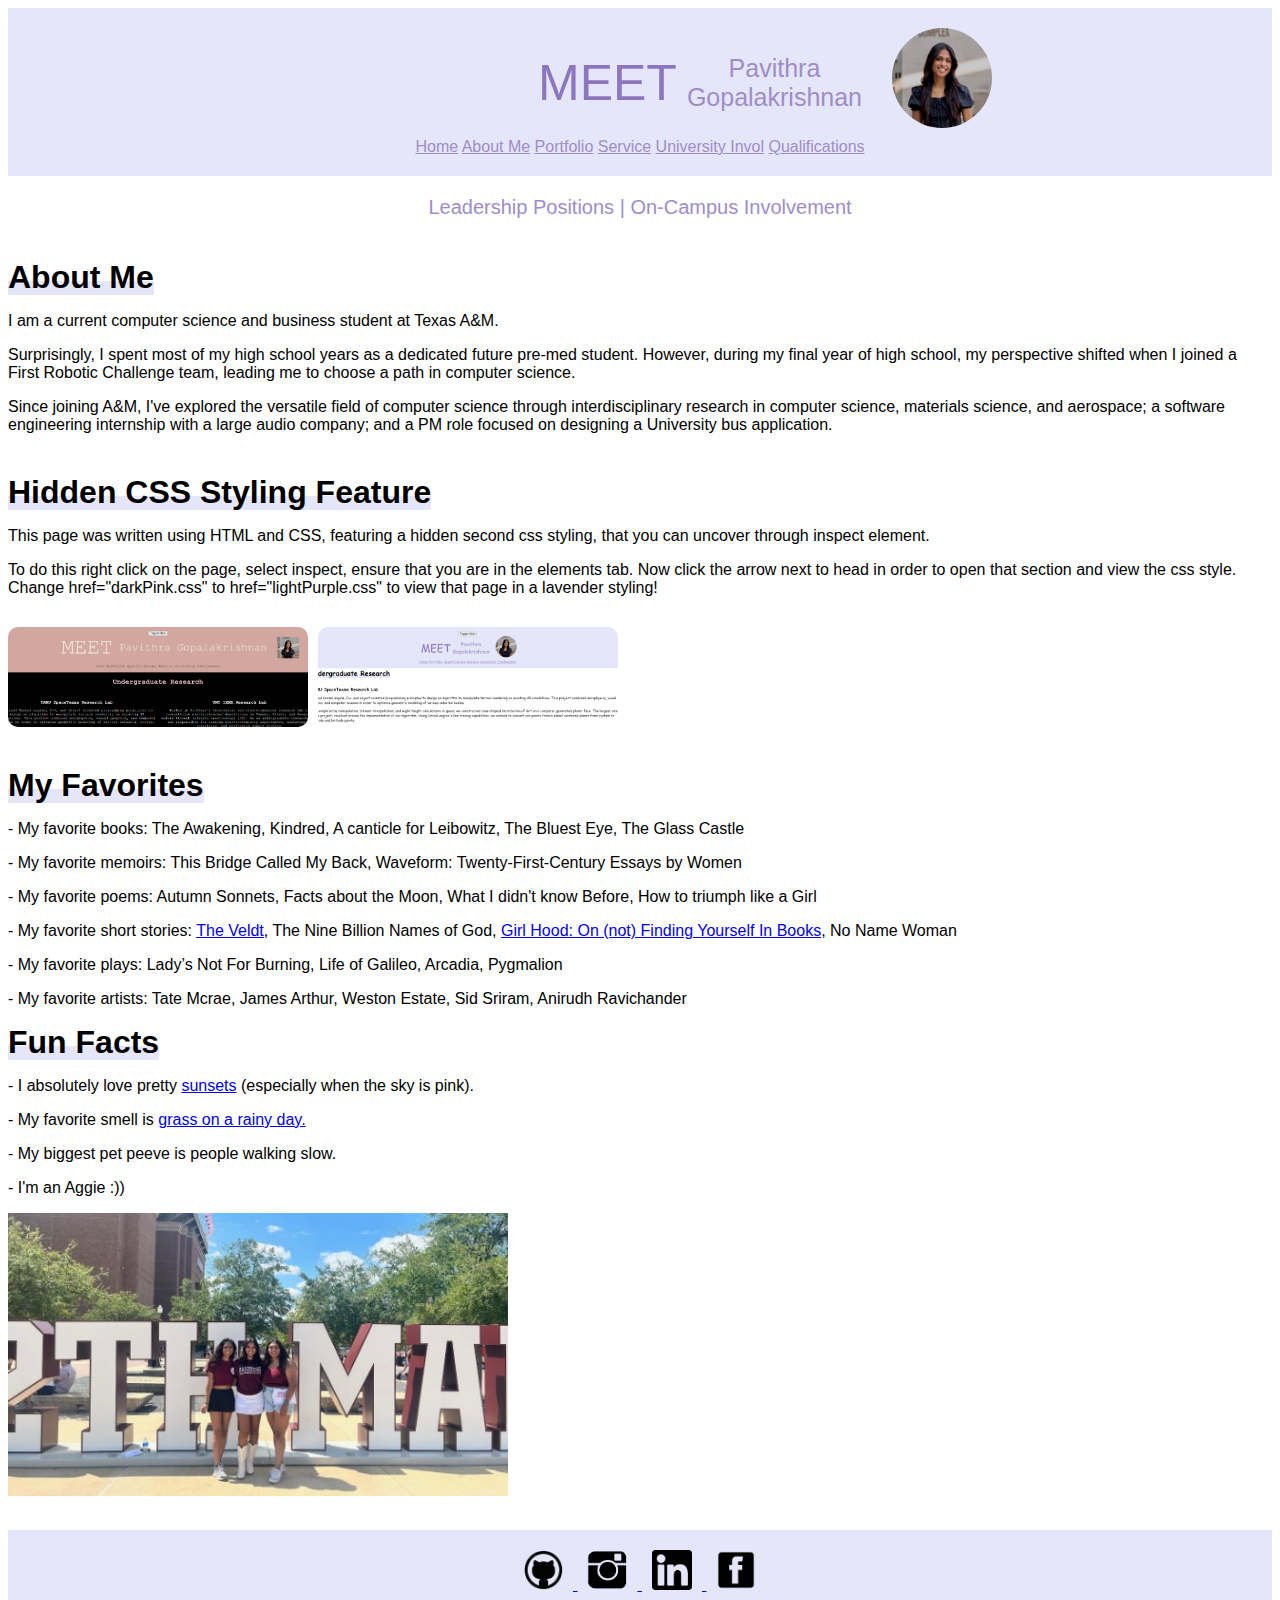
==== public_html/aboutMe.html @ 53a8fb82 "added new page, changed header" ====
<!DOCTYPE html>
<html lang="en">
  <head>
    <meta charset="UTF-8" />
    <meta http-equiv="X-UA-Compatible" content="IE=edge" />
    <meta name="viewport" content="width=device-width, initial-scale=1.0" />
    <title>Personal website</title>
    <link id="mainStyleSheet" rel="stylesheet" href="lightPurple.css" />
  </head>
  <body>
    <div class="header">
     

      <script src="functions.js"></script>

      <div class="left-header">
        <div class="title-container">
          <div class="title">MEET</div>
          <div class="name">
            <span>Pavithra</span>
            <span>Gopalakrishnan</span>
          </div>
        </div>
        <img src="images/pfp.jpg" alt="Profile Picture" class="profile-pic">
      </div>
      <nav>
        <a href="./index.html">Home</a>
        <a href="./aboutMe.html">About Me</a>
        <a href="./portfolio.html">Portfolio</a>
        <a href="./service.html">Service</a>
        <a href="./UniInvolv.html">University Invol</a>
        <a href="./qualifications.html">Qualifications</a>
      </nav>
    </div>
    <div class="intro-text">
      Leadership Positions | On-Campus Involvement
    </div>

    <div class="sections-container">
      <section>
        <h2 class="highlighted-title">About Me</h2>
        <p>
          I am a current computer science and business student at Texas A&M. 
        </p>
      <p>
        Surprisingly, I spent most of my high school years as a dedicated future pre-med student. However, during my final year of high school, my perspective shifted when I joined a First Robotic Challenge team, leading me to choose a path in computer science.
      </p>
     
        <p>    
          Since joining A&M, I've explored the versatile field of computer science through interdisciplinary research in computer science, materials science, and aerospace; a software engineering internship with a large audio company; and a PM role focused on designing a University bus application.
        </p>

        

      </section>
    
      <section>
        <h2 class="highlighted-title">Hidden CSS Styling Feature</h2>
        
        <p>
          This page was written using HTML and CSS, featuring a hidden second css styling, that you can uncover through inspect element.
        </p>

        <p>
          To do this right click on the page, select inspect, ensure that you are in the elements tab. Now click the arrow next to head in order to open that section and view the css style. Change href="darkPink.css" to href="lightPurple.css" to view that page in a lavender styling!
        </p>

        <div class="image-gallery-toggle">
     
          <img src="images/toggle1.png" alt="Image 1">
          
          <img src="images/toggle2.png" alt="Image 1">
     
        </div>
      </section>

      </div>

      <div class="section mentoring-section">
        <h2 class="highlighted-title">My Favorites</h2>
        <p>- My favorite books: The Awakening, Kindred, A canticle for Leibowitz, The Bluest Eye, The Glass Castle</p>
        <p>- My favorite memoirs: This Bridge Called My Back, Waveform: Twenty-First-Century Essays by Women</p>
        <p>- My favorite poems: Autumn Sonnets, Facts about the Moon, What I didn't know Before, How to triumph like a Girl</p>
        <p>- My favorite short stories: <a href="https://drive.google.com/file/d/1lYrLurBloJRf2aXPmZarzRTNyCE4QqXK/view" target="_blank">The Veldt</a>, The Nine Billion Names of God, <a href="https://drive.google.com/file/d/1lYrLurBloJRf2aXPmZarzRTNyCE4QqXK/view" target="_blank">Girl Hood: On (not) Finding Yourself In Books</a>, No Name Woman</p>
        <p>- My favorite plays: Lady’s Not For Burning, Life of Galileo, Arcadia, Pygmalion</p>
        <p>- My favorite artists: Tate Mcrae, James Arthur, Weston Estate, Sid Sriram, Anirudh Ravichander</p>
       
        <h2 class="highlighted-title">Fun Facts</h2>
        <p>- I absolutely love pretty <a href="https://www.pinterest.com/search/pins/?q=Beautiful%20sunset&rs=srs&b_id=BNpbYyaPEITjAAAAAAAAAAAilLpPyAkRG8ruUACSINArtBB84QvsOBsmo7hloXV4QerJgDrAErCngSwBjGFAjSQ&source_id=kVq7Gb0h" target="_blank">sunsets</a> (especially when the sky is pink).</p>
          <p>- My favorite smell is <a href="https://science.howstuffworks.com/nature/climate-weather/atmospheric/question479.htm" target="_blank">grass on a rainy day.</a></p>
         
          <p>- My biggest pet peeve is people walking slow.</p>
          <p>- I'm an Aggie :))</p>
          <img src="images/aboutMe2.jpg" alt="Aggie" style="width:50%;max-width:500px;margin-bottom: 30px;">
          
  <footer>
      <a href="https://github.com/pavitgopal" target="_blank">
          <img src="images/github.png" alt="GitHub">
      </a>
      <a href="https://www.instagram.com/pavithraaa_g/" target="_blank">
          <img src="images/insta.png" alt="Instagram">
      </a>
      <a href="https://www.linkedin.com/in/pavithra-gopalakrishnan-a93bb9225/" target="_blank">
          <img src="images/linkedin.png" alt="LinkedIn">
      </a>
      <a href="https://www.facebook.com/pavithra.gopalakrishnan.33" target="_blank">
          <img src="images/facebook.png" alt="Facebook">
      </a>
  </footer>

  </body>
</html>
---- public_html/lightPurple.css ----
body, html {
    overflow: auto;
    font-family: 'Comic Sans MS', cursive, sans-serif;
  }
  
  body {
    font-family: 'Comic Sans MS', cursive, sans-serif;
  }

  .header {
    position: relative;
    background-color: lavender; 
    padding: 20px 0;
    text-align: center;
  }

.title-container {
    display: flex;
    justify-content: center;
    align-items: center;
    margin: 0;
  }

  .toggle-button-container button {
    background-color: #E6E6FA;
    border: 2px solid #800080;
    color: red; 
    padding: 10px 20px; 
    cursor: pointer;
  }
  

  .toggle-button-container button:hover {
    background-color: #800080; 
    color: #FFF; 
  }

  .title {
    font-size: 50px; 
    margin-left: 530px;
    margin-right: 10px; 
    color: #8c77be;  
  }

  .name {
    display: flex;
    flex-direction: column;
    justify-content: center;
    font-size: 25px;
    color: #9e8dc9;
  }

  nav {
    margin: 0; 
    color: #9e8dc9;
    
  }

  nav a {
    margin: 0;
    color: #9e8dc9;
  }

 
  footer {
    background-color: lavender; 
    text-align: center;
    padding: 20px 0;
    position: relative;
    left: 0;
    bottom: 0;
    width: 100%;
  }

  .image-gallery-rev{
    display: flex;
    gap: 10px; 
    margin-top: 30px;
  }

  .image-gallery-rev img {
    width: 200px;
    height: 500px;
    object-fit: cover;
    border-radius: 10px;
  }

  .image-gallery-connect{
    display: flex;
    gap: 10px; 
    margin-top: 30px;
  }

  .image-gallery-connect img {
    width: 600px;
    height: 300px;
    object-fit: cover;
    border-radius: 10px;
  }

  .image-gallery-resumee{
    display: flex;
    gap: 10px; 
    margin-top: 30px;
  }

  .image-gallery-resumee img {
    width: 600px;
    height: 170px;
    object-fit: cover;
    border-radius: 10px;
  }

  

  .image-gallery-robotics{
    display: flex;
    gap: 10px; 
    margin-top: 30px;
  }

  .image-gallery-robotics img {
    width: 600px;
    height: 170px;
    object-fit: cover;
    border-radius: 10px;
  }

  footer a img {
    height: 40px; 
    width: auto;
    margin: 0 10px;
  }

  .intro-text {
    font-family: 'Comic Sans MS', cursive, sans-serif;
    color: #9e8dc9;
    text-align: center;
    font-size: 20px;
    margin-top: 20px;
  }

  section {

    margin: 40px 0;
  }

  .highlighted-title, .highlighted-title a {
    font-size: 32px;
    font-weight: bold;
    background-image: linear-gradient(transparent 60%, lavender 60%);
    display: inline;
    color: black; 
    text-decoration: none; 
  }

body {
    font-family: 'Comic Sans MS', cursive, sans-serif;
  }

.resume-container {
    margin: auto;
    margin-bottom: 30px;
    
  }

.toggle-button-container button {
    background-color: #E6E6FA;
    border: 2px solid #800080;
    color: red;
    padding: 10px 20px;
    cursor: pointer;
  }
  
  /* Hover effect for the button */
.toggle-button-container button:hover {
    background-color: #800080;
    color: #FFF; 
  }

.toggle-button-container {
    position: absolute;
    bottom: 10px;
    right: 10px; 
    border-color: #8c77be;
    color: #8c77be;  
  }

.profile-pic {
    height: 100px; 
    width: 100px;
    border-radius: 50%;
    align-self: flex-start;
    margin-bottom: 10px;
    margin-left: 30px;
  }
.left-header {
    display: flex;
    align-items: center;
  }

.image-gallery {
    display: flex;
    flex-wrap: wrap;
 
    gap: 10px;
    margin-top: 30px;
  }

.image-gallery img {
    width: 200px;
    height: 200px;
    object-fit: cover;
    border-radius: 10px;
  }

.image-gallery-toggle{
    display: flex;
    
    gap: 10px; 
    margin-top: 30px;
  }

  .image-gallery-toggle img {
    width: 300px;
    height: 100px;
    object-fit: cover;
    border-radius: 10px;
  }

.sub-header {
    font-size: 20px;
    font-weight: bold;
    
    display: inline;
}
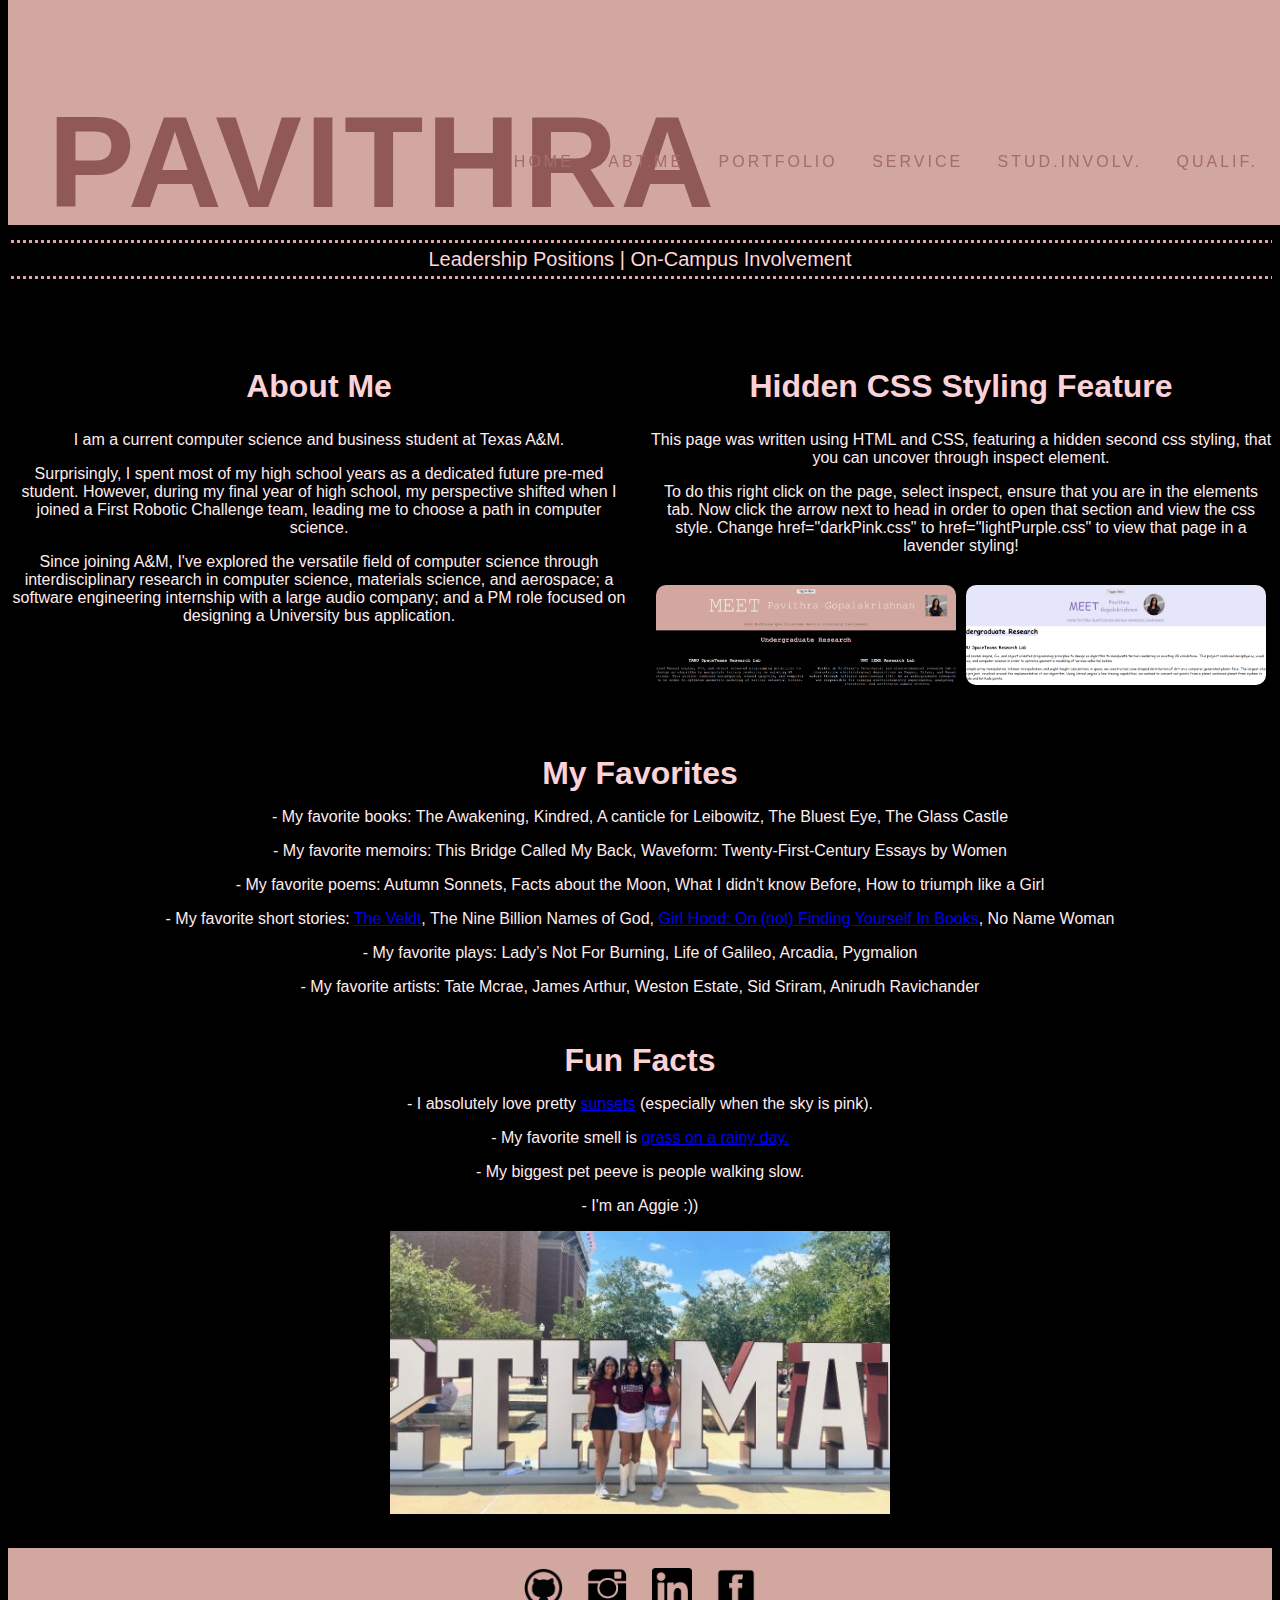
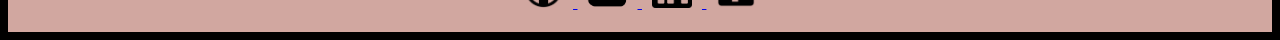
==== commit 54e1a7a6: "updated changes to all pages" ====
--- a/public_html/aboutMe.html
+++ b/public_html/aboutMe.html
@@ -5,33 +5,24 @@
     <meta http-equiv="X-UA-Compatible" content="IE=edge" />
     <meta name="viewport" content="width=device-width, initial-scale=1.0" />
     <title>Personal website</title>
-    <link id="mainStyleSheet" rel="stylesheet" href="lightPurple.css" />
-  </head>
-  <body>
-    <div class="header">
-     
+    <link id="mainStyleSheet" rel="stylesheet" href="darkPink.css" />
 
-      <script src="functions.js"></script>
-
-      <div class="left-header">
-        <div class="title-container">
-          <div class="title">MEET</div>
-          <div class="name">
-            <span>Pavithra</span>
-            <span>Gopalakrishnan</span>
-          </div>
-        </div>
-        <img src="images/pfp.jpg" alt="Profile Picture" class="profile-pic">
-      </div>
-      <nav>
+    <header>
+      <ul class = "header_stuff">
+          <h1 style ="font-size: 130px">Pavithra</h1>
+      </ul>
+      
+      <ul class = "header_links">
         <a href="./index.html">Home</a>
-        <a href="./aboutMe.html">About Me</a>
+        <a href="./aboutMe.html">Abt.Me</a>
         <a href="./portfolio.html">Portfolio</a>
         <a href="./service.html">Service</a>
-        <a href="./UniInvolv.html">University Invol</a>
-        <a href="./qualifications.html">Qualifications</a>
-      </nav>
-    </div>
+        <a href="./UniInvolv.html">Stud.Involv.</a>
+        <a href="./qualifications.html">Qualif.</a>
+      </ul>
+  </header>
+
+  </head>
     <div class="intro-text">
       Leadership Positions | On-Campus Involvement
     </div>
--- a/public_html/darkPink.css
+++ b/public_html/darkPink.css
@@ -0,0 +1,354 @@
+header {
+  background: #D1A7A0;
+  top: 0;
+  width: 100%;
+  height: 25%;
+  padding-bottom: 0px;
+  position: fixed; 
+}
+
+.header_stuff {
+  margin-top: 0px;
+  height: 20%;
+  top: 0;
+  text-align: left;
+  display: block;
+  align-items: left;
+  justify-content: justify;
+  font-family: "Helvetica", sans-serif;
+  color: #915858;
+  text-transform: uppercase;
+  letter-spacing: 3px;
+}
+
+.header_links a{
+  padding-top: 5px;
+  padding-right: 30px;
+  display: inline-block;
+  text-align: right;
+  align-items: center;
+  justify-content: justify;
+  font-family: "Helvetica", sans-serif;
+  color: #A56C6C;
+  text-transform: uppercase;
+  letter-spacing: 3px;
+  text-decoration: none;
+  transition-duration: .5s; 
+}
+
+.header_links p {
+  display: inline;
+  text-align: right;
+  align-items: center;
+}
+
+.header_links {
+  text-align: right;
+}
+
+.header_links a:hover {
+  color: #f8d3c5;
+}
+
+body, html {
+    overflow: auto;
+    font-family: 'Comic Sans MS', cursive, sans-serif;
+  }
+  
+  body {
+    font-family: 'Comic Sans MS', cursive, sans-serif;
+    color: #ffecef;
+    background-color: black;
+    padding-top: 220px;
+  }
+
+  .header {
+    position: relative;
+    background-color: #D1A7A0; 
+    padding: 20px 0;
+    text-align: center;
+  }
+
+.title-container {
+    display: flex;
+    justify-content: center;
+    align-items: center;
+    margin: 0;
+  }
+
+  .toggle-button-container button {
+    background-color: #E6E6FA;
+    border: 2px solid #800080;
+    color: red; 
+    padding: 10px 20px; 
+    cursor: pointer;
+  }
+  
+
+  .toggle-button-container button:hover {
+    background-color: #800080; 
+    color: #FFF; 
+  }
+
+  .title {
+    font-size: 50px; 
+    margin-left: 530px;
+    margin-right: 10px; 
+    color: black;  
+  }
+
+  .name {
+    display: flex;
+    flex-direction: column;
+    justify-content: center;
+    font-size: 25px;
+    color: black;
+  }
+
+  nav {
+    margin: 0; 
+    color: grey;
+    
+  }
+
+  nav a {
+    margin: 0;
+    color: black;
+  }
+
+
+footer {
+  background-color: #D1A7A0;
+  text-align: center;
+  padding: 20px 0;
+  position: relative;
+  left: 0;
+  bottom: 0;
+  width: 100%;
+}
+
+footer a:hover {
+  color: #f8d3c5;
+}
+
+
+footer a img {
+  height: 40px; 
+  width: auto;
+  margin: 0 10px;
+}
+
+  .intro-text {
+    font-family: 'Comic Sans MS', cursive, sans-serif;
+    color: #FFD7D7;
+    text-align: center;
+    font-size: 20px;
+    margin-top: 20px;
+    outline-style: dotted;
+    outline-color: #E0A2A2;
+    outline-offset: 5px;
+  }
+
+  section {
+text-align: center;
+margin: 40px 0;
+}
+
+.highlighted-title, .highlighted-title a {
+    font-size: 32px;
+    font-weight: bold;
+    text-align: center;
+    
+    color:  #fbD2D7;
+    text-decoration: none; 
+    padding-top: 30px;
+
+}
+
+.section .highlighted-title,
+.section .sub-header {
+    text-align: center;
+    margin: 0 auto; 
+}
+
+body {
+  font-family: 'Comic Sans MS', cursive, sans-serif;
+}
+
+.resume-container {
+    text-align: center;
+    margin: auto;
+    margin-bottom: 30px;
+    margin-top: 30px;
+    
+  }
+
+  .toggle-button-container button {
+    background-color: #E6E6FA; 
+    border: 2px solid #800080; 
+    color: red; 
+    padding: 10px 20px; 
+    cursor: pointer;
+  }
+  
+
+  .toggle-button-container button:hover {
+    background-color: #800080; 
+    color: #FFF; 
+  }
+
+  .toggle-button-container {
+    position: absolute;
+    bottom: 10px; 
+    right: 10px; 
+    border-color: #8c77be;
+    color: #8c77be;  
+  }
+
+  .profile-pic {
+    height: 100px; 
+    width: 100px;
+    border-radius: 50%;
+    align-self: flex-start;
+    margin-bottom: 10px;
+    margin-left: 30px;
+  }
+
+.left-header {
+    display: flex;
+    align-items: center;
+    justify-content: flex-start; 
+  }
+
+  .image-gallery {
+    display: flex;
+    justify-content: center; 
+    align-items: center;
+    gap: 10px;
+    margin-top: 50px;
+    margin-bottom: 0px;
+  }
+
+  
+  .image-gallery img {
+    width: 200px;
+    height: 200px;
+    object-fit: cover;
+    border-radius: 10px;
+  }
+
+  .image-gallery-toggle{
+    display: flex;
+    justify-content: center;
+    align-items: center; 
+    gap: 10px; 
+    margin-top: 30px;
+  }
+
+  .image-gallery-toggle img {
+    width: 300px;
+    height: 100px;
+    object-fit: cover;
+    border-radius: 10px;
+  }
+
+  .image-gallery-rev{
+    display: flex;
+    justify-content: center;
+    align-items: center; 
+    gap: 10px; 
+    margin-top: 30px;
+  }
+
+  .image-gallery-rev img {
+    width: 220px;
+    height: 450px;
+    object-fit: cover;
+    border-radius: 10px;
+  }
+
+
+  .image-gallery-resumee{
+    display: flex;
+    justify-content: center; 
+    align-items: center; 
+    gap: 10px;
+    margin-top: 30px;
+  }
+
+  .image-gallery-resumee img {
+    width: 600px;
+    height: 170px;
+    object-fit: cover;
+    border-radius: 10px;
+  }
+  
+  .sections-container {
+    display: flex;
+    flex-wrap: wrap;
+    justify-content: space-between; 
+    gap: 0px; 
+    padding-top: 0px;
+  }
+
+  .image-gallery-connect{
+    display: flex;
+    gap: 10px; 
+    margin-top: 30px;
+  }
+
+  .image-gallery-connect img {
+    width: 600px;
+    height: 300px;
+    object-fit: cover;
+    border-radius: 10px;
+  }
+
+
+  .sections-container section {
+    flex-basis: calc(50% - 10px);
+    max-width: calc(50% - 10px);
+  }
+  
+  section {
+    text-align: center;
+    max-width: 400px; 
+    
+  }
+  
+.sub-header {
+    font-size: 20px;
+    font-weight: bold;
+    
+    display: inline;
+}
+
+.image-gallery-robotics {
+  display: flex;
+  justify-content: center; 
+  align-items: center;
+  flex-wrap: wrap; 
+  gap: 10px; 
+  margin-top: 30px;
+}
+
+.image-gallery-robotics img {
+  width: 500px;
+  height: 150px;
+  object-fit: cover;
+  border-radius: 10px;
+}
+
+.mentoring-section {
+  text-align: center;
+}
+
+.mentoring-section h2 {
+  font-size: 32px;
+  font-weight: bold;
+  color:  #fbD2D7; 
+  text-decoration: none; 
+  margin-bottom: 20px; 
+}
+
+ 